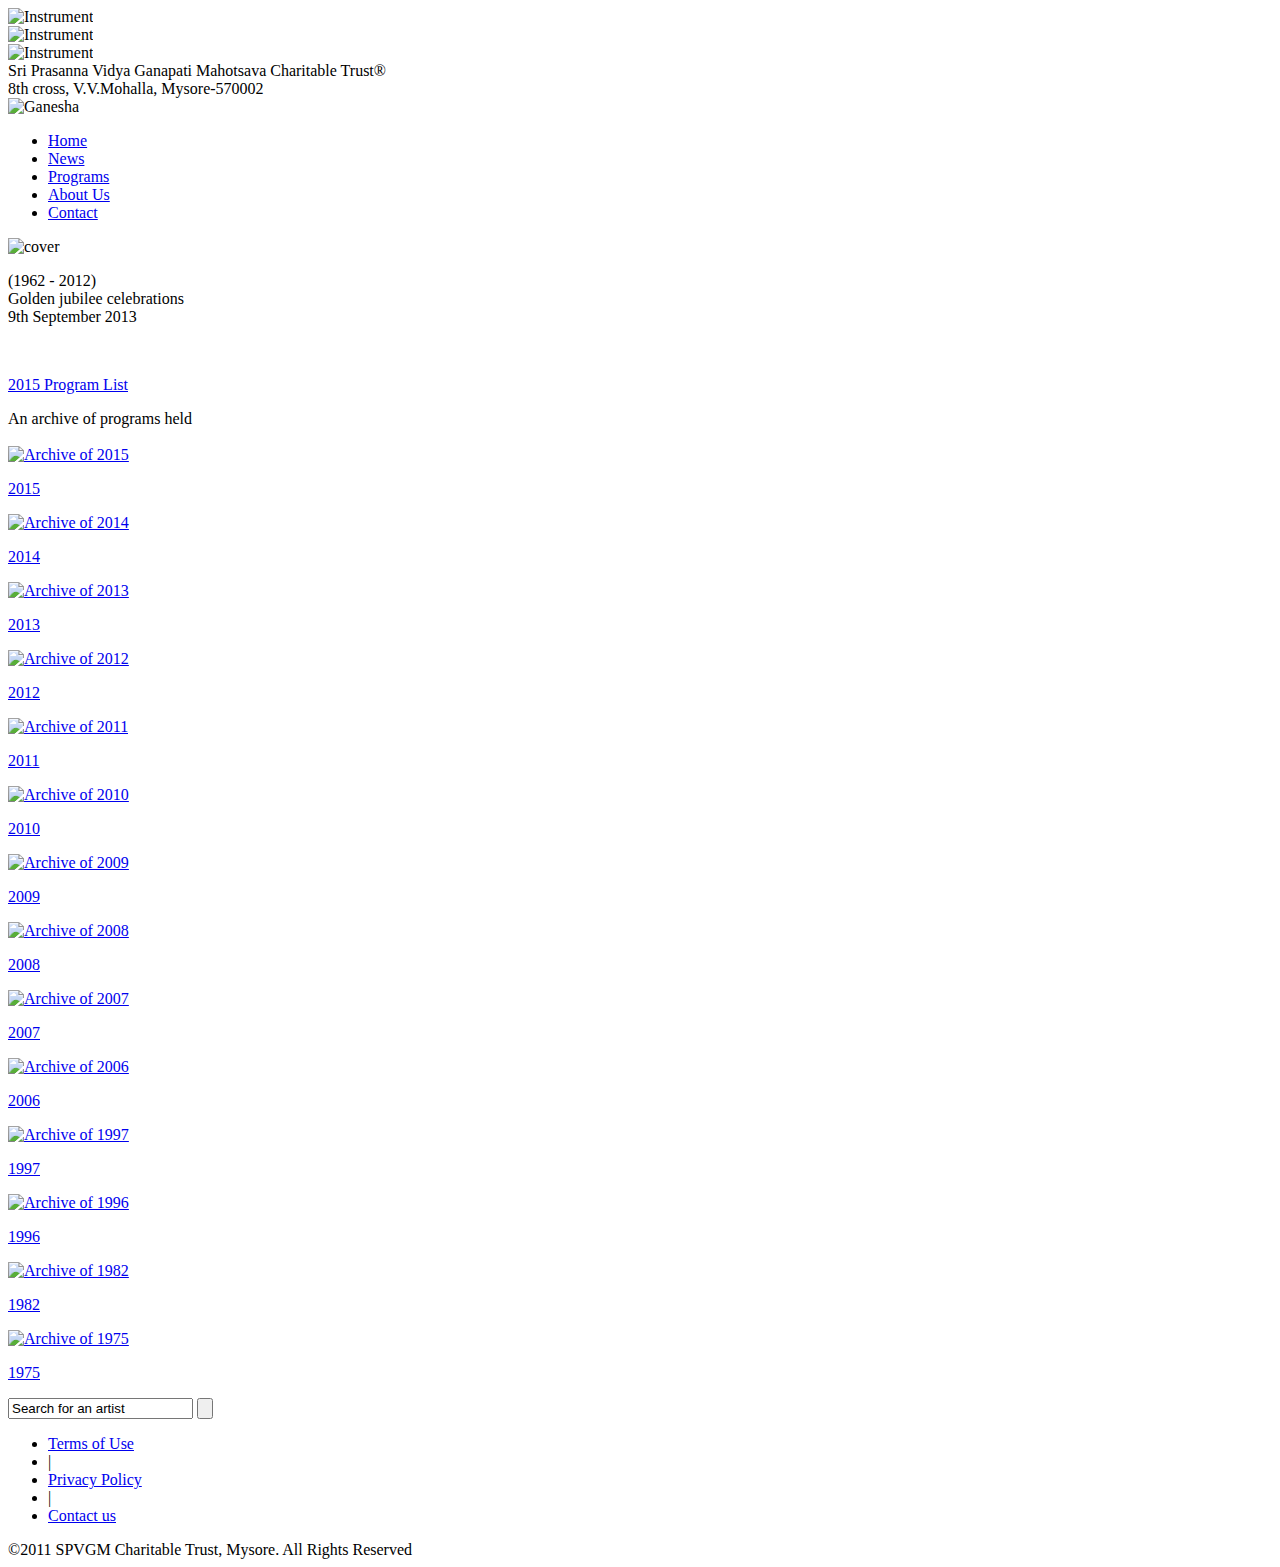
==== html/program.html @ e67fffb8 "Commit No. 5 - 2015 Programs list added" ====
<!DOCTYPE html>
<html>
<head>
<meta charset="utf-8">
<title>SPVGM</title>
<link href="style/reset.css"  rel="stylesheet">
<link href="style/indexstyle.css" rel="stylesheet">
<script type="text/javascript" src="js/lightbox.js"></script>
</head>

<body>
<div class="page">
	<div class="header">
		<div class="mi2"><img src="images/mi2.png" alt="Instrument"/></div>
		<div class="mi2"><img src="images/mi2.png" alt="Instrument"/></div>
		<div class="mi4"><img src="images/mi4.png" alt="Instrument"/></div>
		<div class="title">Sri Prasanna Vidya Ganapati Mahotsava Charitable Trust&reg;</div>
		<div class="title_small">8th cross, V.V.Mohalla, Mysore-570002</div>
		<div class="logo"><img src="images/ganesha.png" alt="Ganesha"/></div>		
		<div class="nav">
			<ul>
				<li><a href="../index.html">Home</a></li>
				<li><a href="news.html">News</a></li>
				<li><a class="active"  href="program.html">Programs</a></li>
				<li><a href="about.html">About Us</a></li>
				<li><a href="contact.html">Contact</a></li>
			</ul>
		</div>
	</div>
	<div class="mainpage">
		<div class="widget">
			<img src="images/jubilee.png" alt="cover"/><br />
			<p>(1962 - 2012)<br />Golden jubilee celebrations<br />9th September 2013</p><br />
			<p>
				<span class="subtitle"><a href="Yearwise.php?year=2015" >2015 Program List</a></span><br />
			</p>
		</div>
		<div class="about_index">
			<span class="subtitle">An archive of programs held</span><br>
		<br>
	
		<div>
			<a class="archive" href="Yearwise.php?year=2015"><img src="gallery/main/2013_0564.JPG" title="Archive of 2015" alt="Archive of 2015" /><p>2015</p></a>
			<a class="archive" href="Yearwise.php?year=2014"><img src="gallery/main/2014_0044.JPG" title="Archive of 2014" alt="Archive of 2014" /><p>2014</p></a>
			<a class="archive" href="Yearwise.php?year=2013"><img src="gallery/main/2013_0562.JPG" title="Archive of 2013" alt="Archive of 2013" /><p>2013</p></a>
			<a class="archive" href="Yearwise.php?year=2012"><img src="gallery/main/2013_0578.JPG" title="Archive of 2012" alt="Archive of 2012" /><p>2012</p></a>
			<a class="archive" href="Yearwise.php?year=2011"><img src="gallery/main/2013_0429.JPG" title="Archive of 2011" alt="Archive of 2011" /><p>2011</p></a>
			<a class="archive" href="Yearwise.php?year=2010"><img src="gallery/main/2013_0544.JPG" title="Archive of 2010" alt="Archive of 2010" /><p>2010</p></a>
			<a class="archive" href="Yearwise.php?year=2009"><img src="gallery/main/2013_0737.JPG" title="Archive of 2009" alt="Archive of 2009" /><p>2009</p></a>
			<a class="archive" href="Yearwise.php?year=2008"><img src="gallery/main/2013_1141.JPG" title="Archive of 2008" alt="Archive of 2008" /><p>2008</p></a>
			<a class="archive" href="Yearwise.php?year=2007"><img src="gallery/main/2013_1215.JPG" title="Archive of 2007" alt="Archive of 2007" /><p>2007</p></a>
			<a class="archive" href="Yearwise.php?year=2006"><img src="gallery/main/2013_1419.JPG" title="Archive of 2006" alt="Archive of 2006" /><p>2006</p></a>
			<a class="archive" href="Yearwise.php?year=1997"><img src="gallery/main/2013_1824.JPG" title="Archive of 1997" alt="Archive of 1997" /><p>1997</p></a>
			<a class="archive" href="Yearwise.php?year=1996"><img src="gallery/main/2013_1819.JPG" title="Archive of 1996" alt="Archive of 1996" /><p>1996</p></a>
			<a class="archive" href="Yearwise.php?year=1982"><img src="gallery/main/2013_1322.JPG" title="Archive of 1982" alt="Archive of 1982" /><p>1982</p></a>
			<a class="archive" href="Yearwise.php?year=1975"><img src="gallery/main/2013_0303.JPG" title="Archive of 1975" alt="Archive of 1975" /><p>1975</p></a>
		</div> 
		</div>
		<div class="search">
			<form method="post" action="searchartist.php">
				<input class="search_field" type="text" name="search" value="Search for an artist" onclick="if(this.value=='Search for an artist') this.value='';" onblur="if(this.value=='')this.value='Search for an artist';">
				<input type="submit" class="button" value="" >
			</form>
		</div>
	</div>
	<div class="footer">
		<div class="foot_box">
			<div class="left">
				<ul>
					<li><a href="#">Terms of Use</a></li>
					<li>|</li>
					<li><a href="#">Privacy Policy</a></li>
					<li>|</li>
					<li><a href="#">Contact us</a></li>
				</ul>
			</div>
			<div class="right">
				&copy;2011 SPVGM Charitable Trust, Mysore. All Rights Reserved
			</div>
		</div>
	</div>
</div>
</body>

</html>
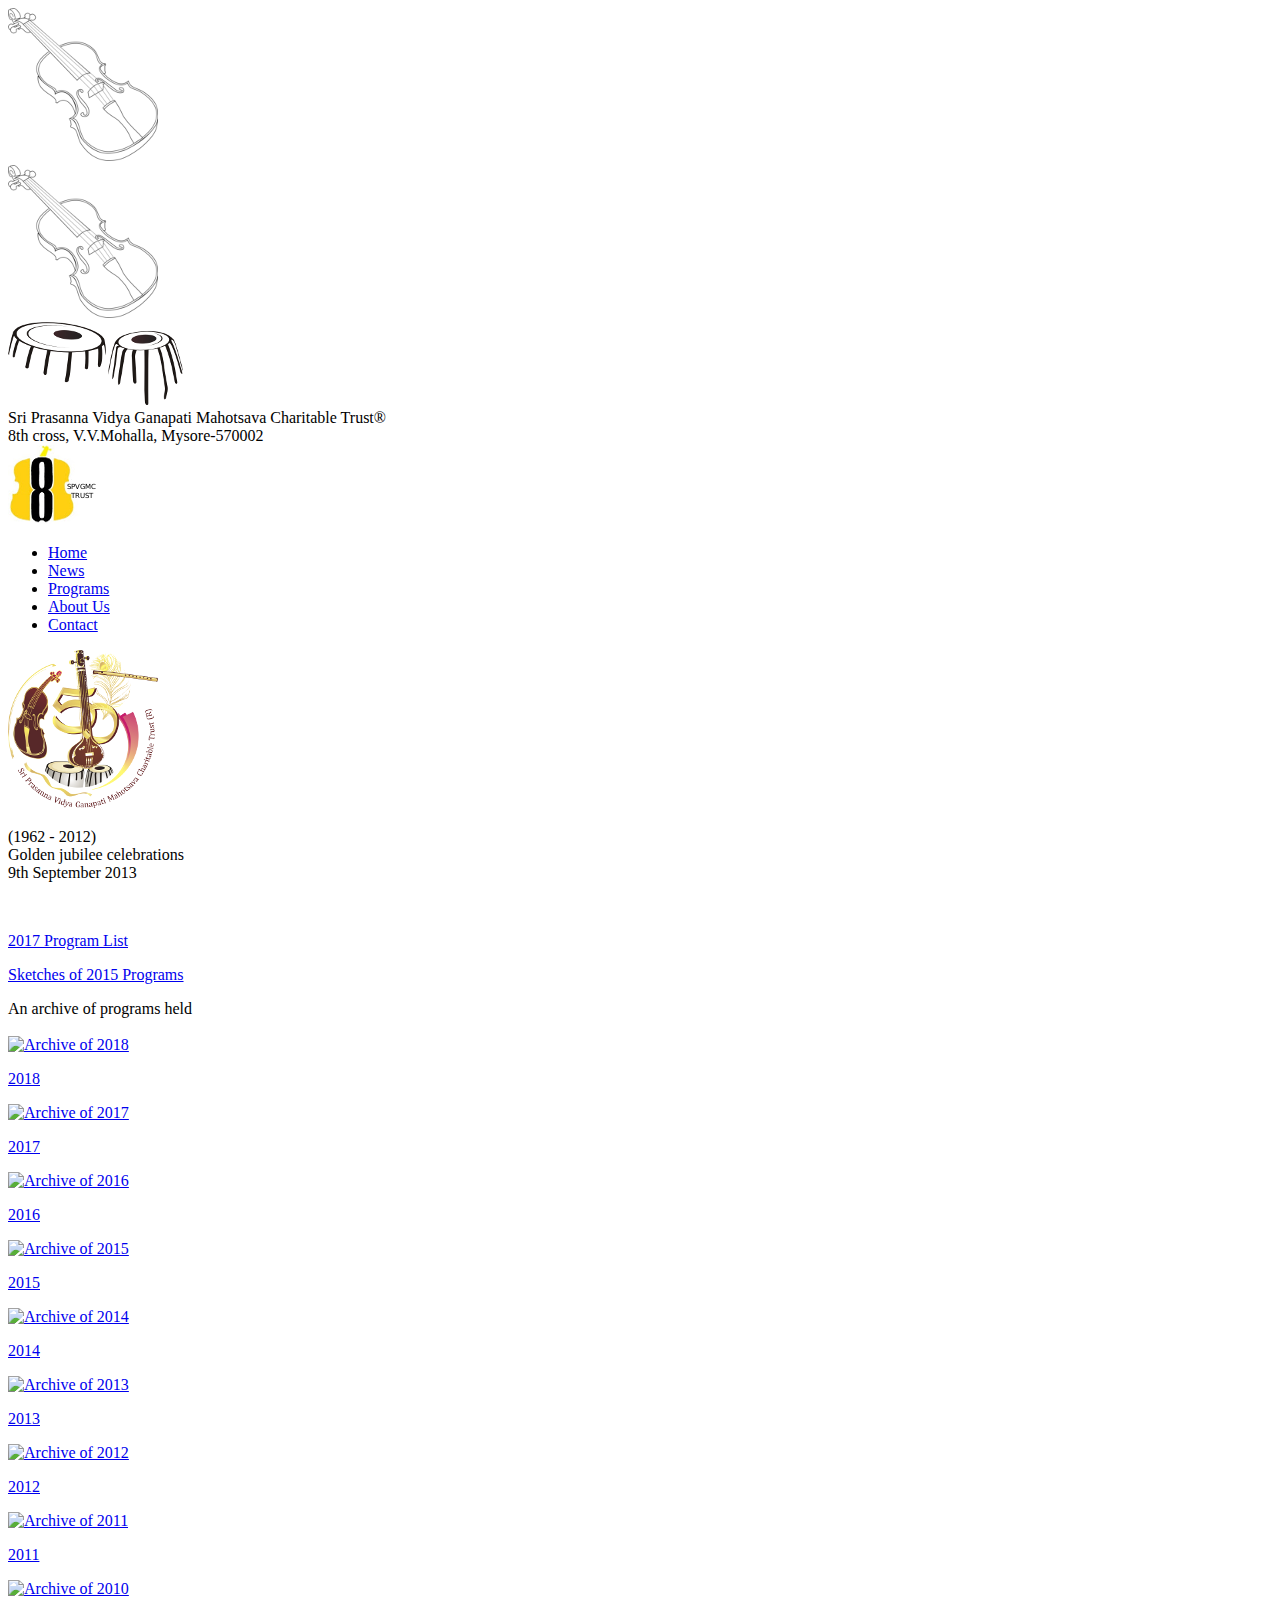
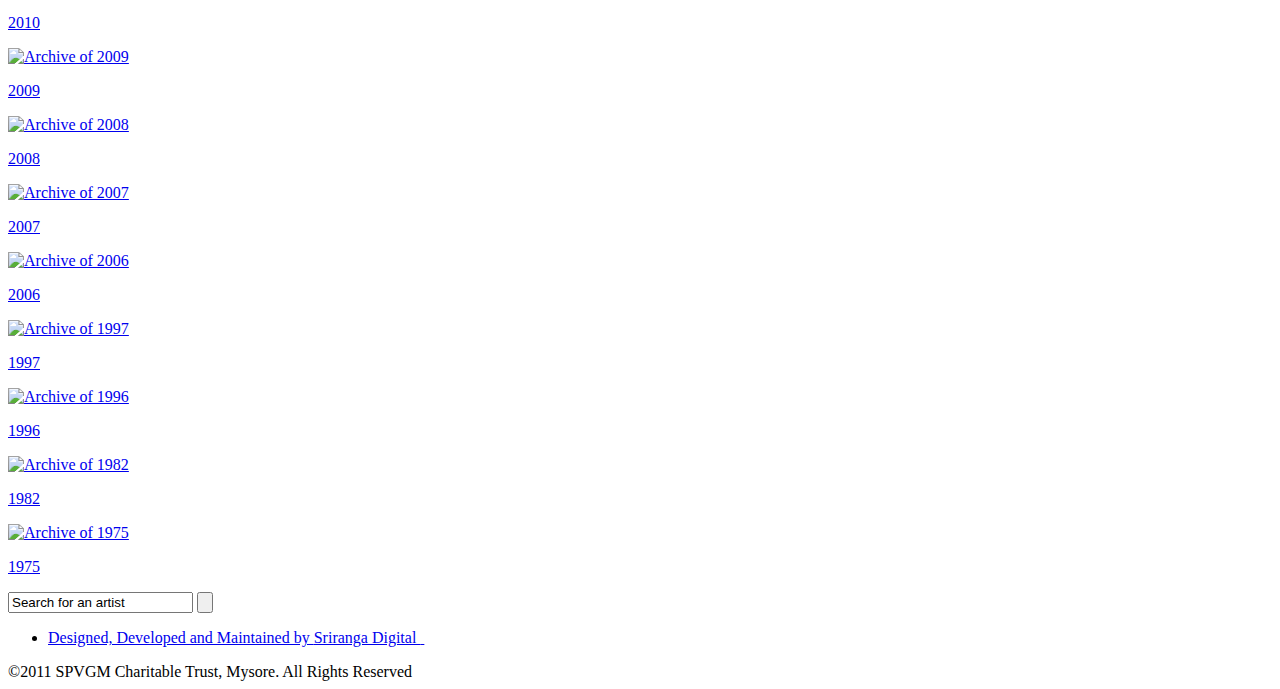
==== commit 9cdd88c1: "2018 - list of programs updated" ====
--- a/html/program.html
+++ b/html/program.html
@@ -32,7 +32,10 @@
 			<img src="images/jubilee.png" alt="cover"/><br />
 			<p>(1962 - 2012)<br />Golden jubilee celebrations<br />9th September 2013</p><br />
 			<p>
-				<span class="subtitle"><a href="Yearwise.php?year=2015" >2015 Program List</a></span><br />
+				<span class="subtitle"><a href="Yearwise.php?year=2017" >2017 Program List</a></span><br />
+			</p>
+			<p>
+				<span class="subtitle"><a href="sketches.html" >Sketches of 2015 Programs</a></span><br />
 			</p>
 		</div>
 		<div class="about_index">
@@ -40,6 +43,9 @@
 		<br>
 	
 		<div>
+			<a class="archive" href="Yearwise.php?year=2018"><img src="gallery/main/2014_0003.JPG" title="Archive of 2018" alt="Archive of 2018" /><p>2018</p></a>
+			<a class="archive" href="Yearwise.php?year=2017"><img src="gallery/main/2013_1438.JPG" title="Archive of 2017" alt="Archive of 2017" /><p>2017</p></a>
+			<a class="archive" href="Yearwise.php?year=2016"><img src="gallery/main/2013_1227.JPG" title="Archive of 2016" alt="Archive of 2016" /><p>2016</p></a>
 			<a class="archive" href="Yearwise.php?year=2015"><img src="gallery/main/2013_0564.JPG" title="Archive of 2015" alt="Archive of 2015" /><p>2015</p></a>
 			<a class="archive" href="Yearwise.php?year=2014"><img src="gallery/main/2014_0044.JPG" title="Archive of 2014" alt="Archive of 2014" /><p>2014</p></a>
 			<a class="archive" href="Yearwise.php?year=2013"><img src="gallery/main/2013_0562.JPG" title="Archive of 2013" alt="Archive of 2013" /><p>2013</p></a>
@@ -67,11 +73,7 @@
 		<div class="foot_box">
 			<div class="left">
 				<ul>
-					<li><a href="#">Terms of Use</a></li>
-					<li>|</li>
-					<li><a href="#">Privacy Policy</a></li>
-					<li>|</li>
-					<li><a href="#">Contact us</a></li>
+					<li><a href="http://www.srirangadigital.com/" target="_blank">Designed, Developed and Maintained by <span class="developedby">Sriranga Digital </span> &nbsp;<img class="developedby-logo" src="images/sriranga-logo.png" alt="" /></a></li>
 				</ul>
 			</div>
 			<div class="right">
